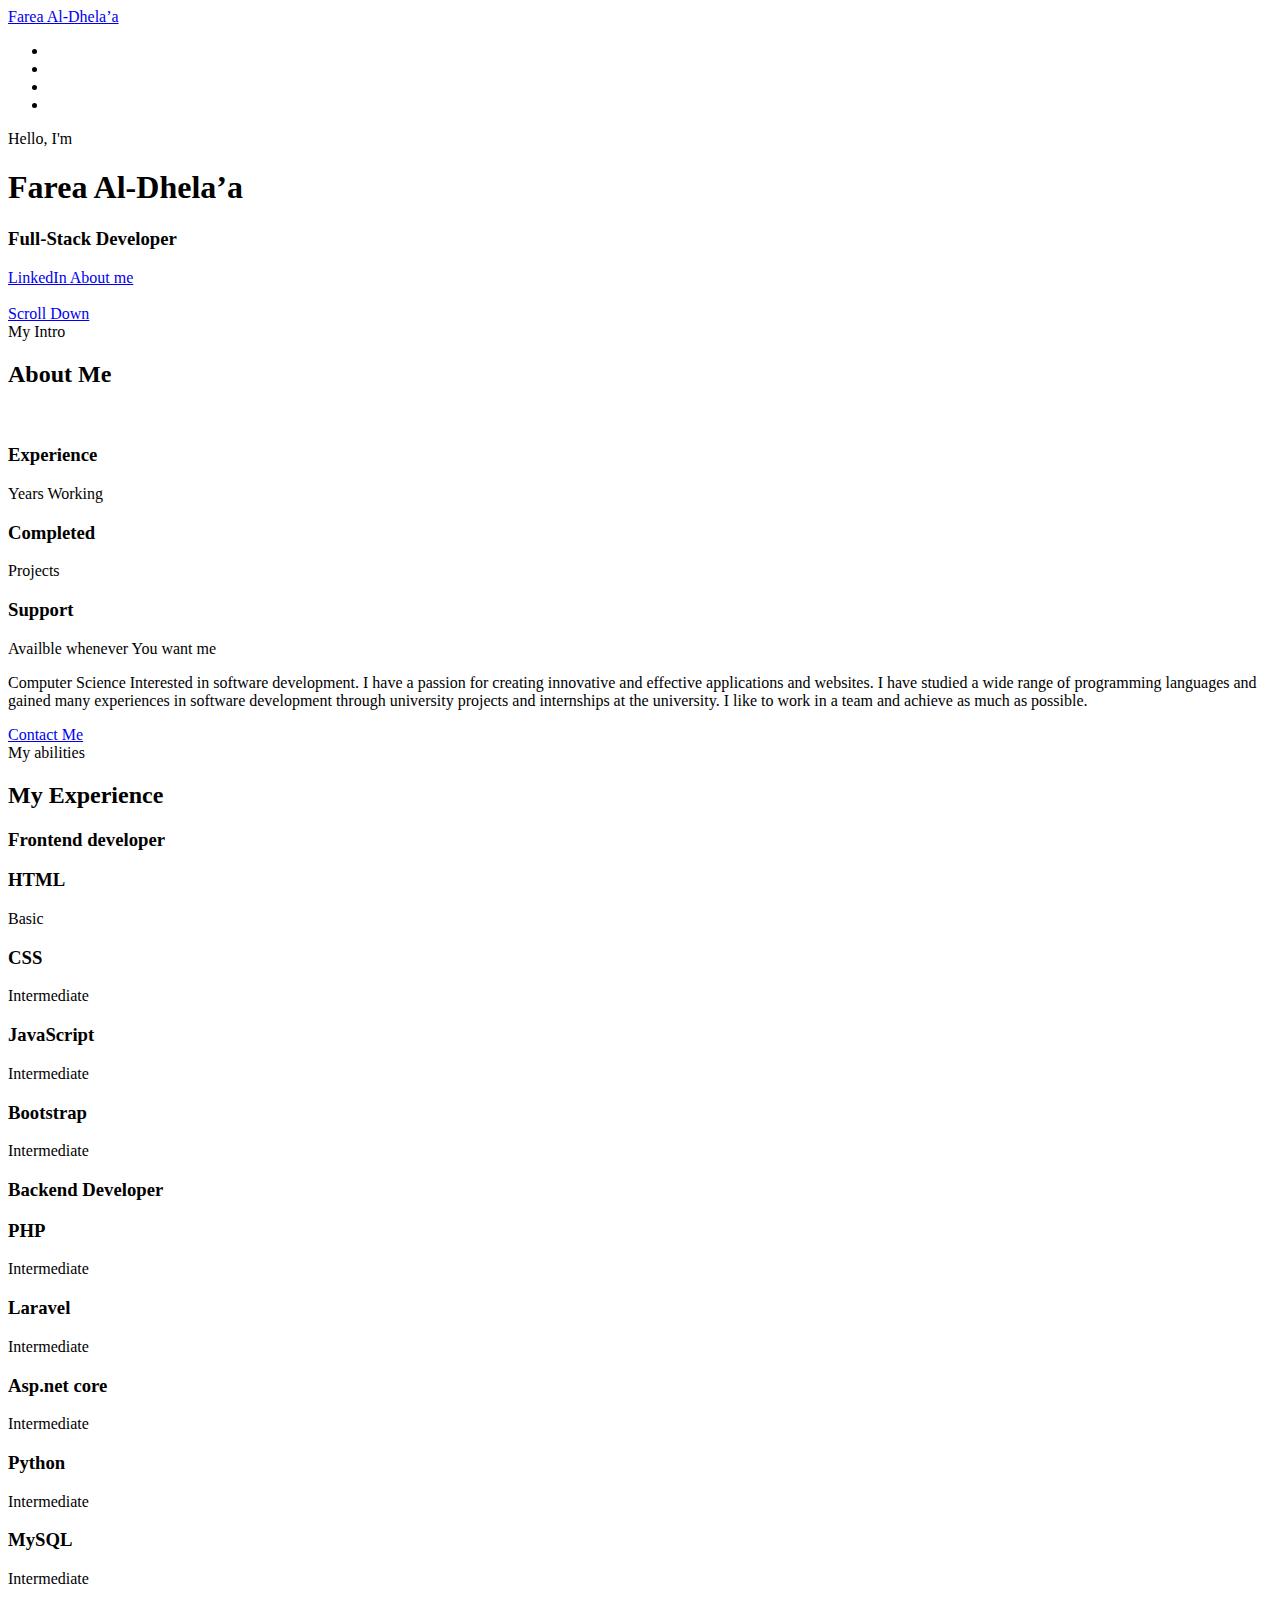
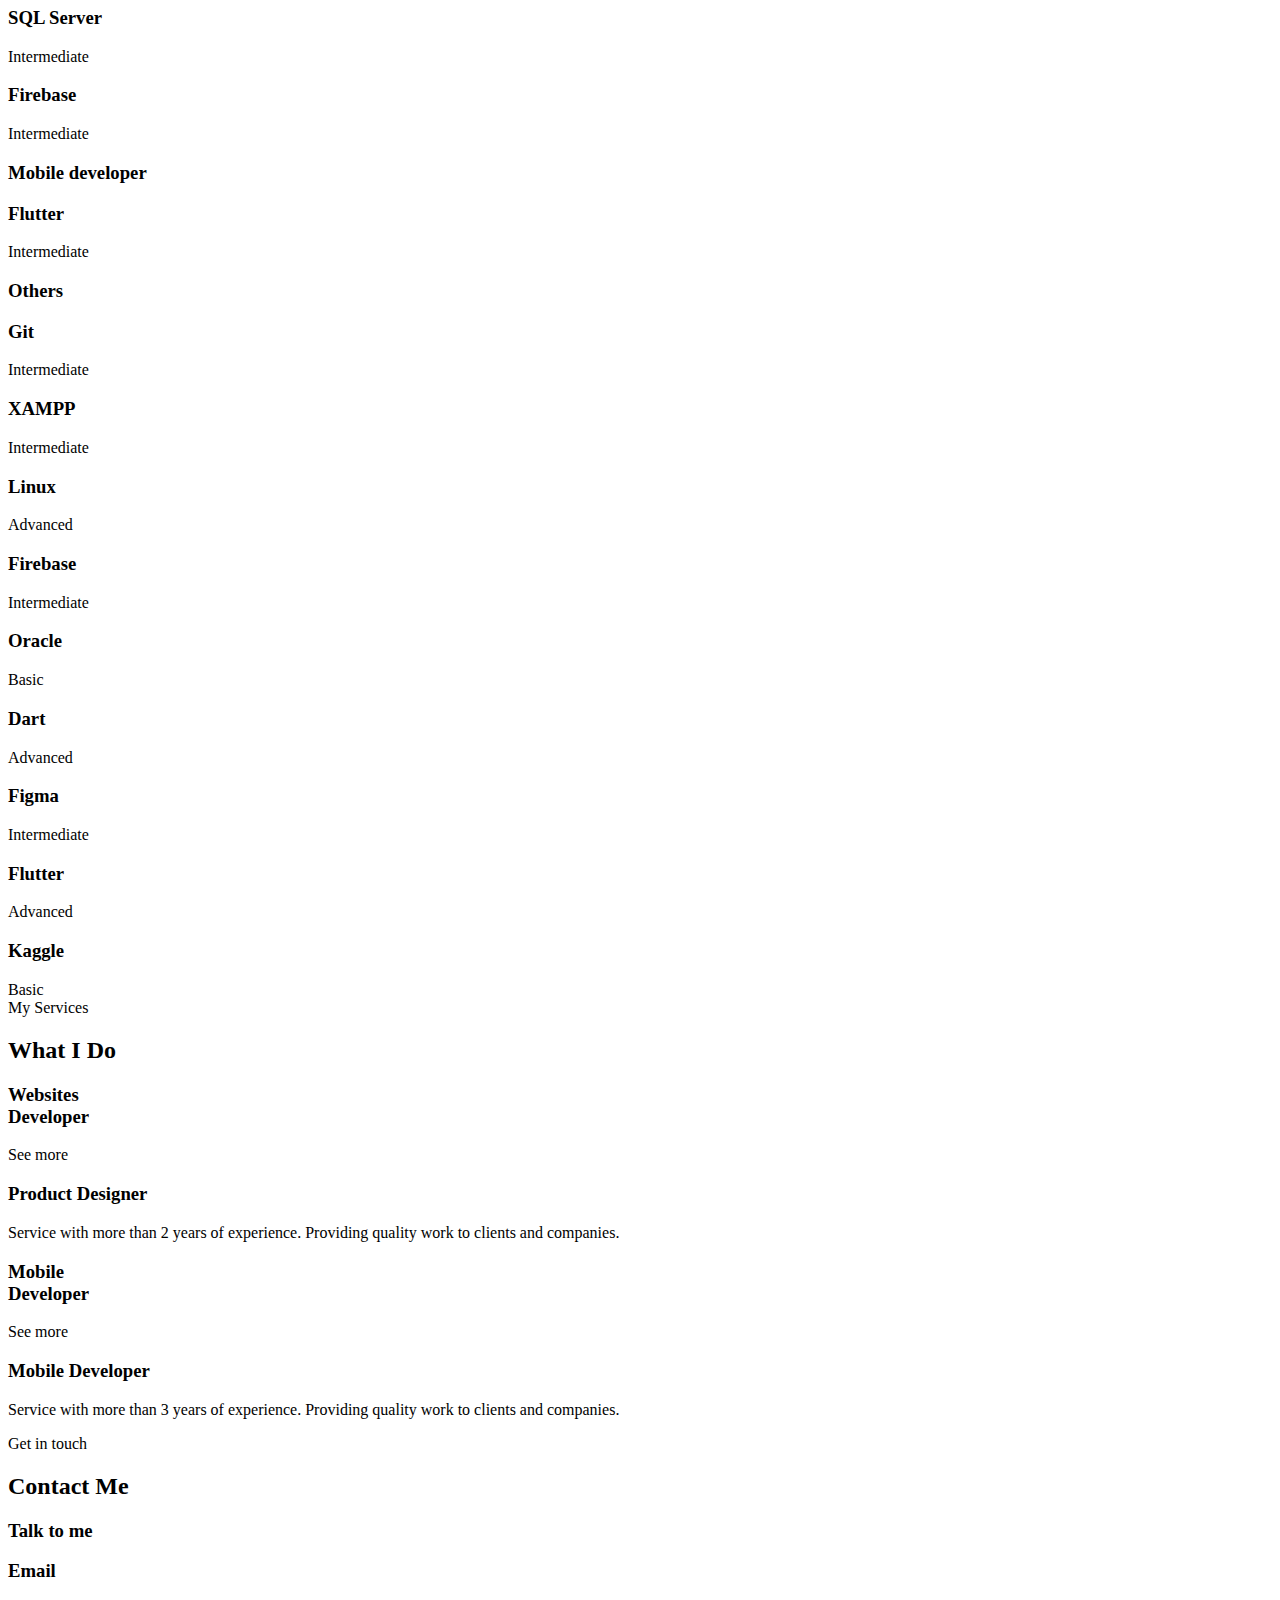
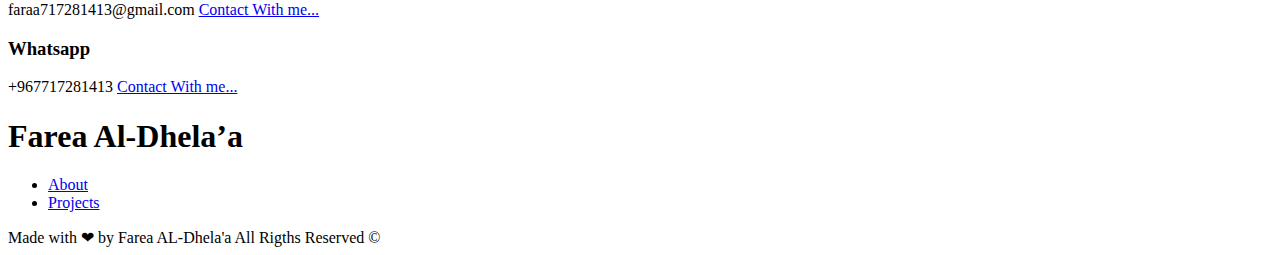
==== index.html @ 8889e4dc "first commit" ====
<!DOCTYPE html>
<html lang="en">

<head>
    <meta charset="UTF-8">
    <meta name="viewport" content="width=device-width, initial-scale=1.0">
    
    <!--=============== FAVICON ===============-->
    <link rel="shortcut icon" href="assets/img/favicon.png" type="image/x-icon">
    
    <!--=============== BOXICONS ===============-->
    <link href="assets/css/boxicons.min.css" rel="stylesheet">
    
    <!--=============== SWIPER CSS ===============-->
    <link rel="stylesheet" href="assets/css/swiper-bundle.min.css">
    
    <!--=============== CSS ===============-->
    <link rel="stylesheet" href="assets/css/styles.css">
    <link rel="stylesheet" href="assets/css/styles.css">    

    <title> Farea Al-Dhela’agit pull origin main
 </title>

</head>

<body>
    <!--=============== HEADER ===============-->
    <header class="header" id="header">
        <nav class="nav container">
            <a href="#" class="nav__logo">Farea Al-Dhela’a</a>

            <div class="nav__menu">
                <ul class="nav__list">
                    <li class="nav__item">
                        <a href="#home" class="nav__link active-link">
                            <i class='bx bx-home-alt nav__icon'></i>
                        </a>
                    </li>

                    <li class="nav__item">
                        <a href="#about" class="nav__link">
                            <i class='bx bx-user nav__icon'></i>
                        </a>
                    </li>

                    <li class="nav__item">
                        <a href="#skills" class="nav__link">
                            <i class='bx bx-book nav__icon'></i>
                        </a>
                    </li>

                    <li class="nav__item">
                        <a href="#contact" class="nav__link">
                            <i class='bx bx-message-square-detail nav__icon'></i>
                        </a>
                    </li>
                </ul>
            </div>

            <!-- Theme change button -->
            <i class='bx bx-moon change-theme' id="theme-button"></i>
        </nav>
    </header>

    <!--=============== MAIN ===============-->
    <main class="main">
        <!--=============== HOME ===============-->
        <section class="home section" id="home">
            <div class="home__container container grid">
                <div class="home__data">
                    <span class="home__greeting">Hello, I'm</span>
                    <h1 class="home__name">Farea Al-Dhela’a</h1>
                    <h3 class="home__education"> Full-Stack Developer</h3>

                    <div class="home__buttons">
                        <!-- Insert your CV -->
                        <a LinkedIn=a href="https://www.linkedin.com/in/ahmed-homishan" class="button button--ghost"><i
                                class='bx bxl-linkedin-square'></i>
                            LinkedIn
                        </a>
                        <a href="#about" class="button">About me</a>
                    </div>
                </div>

                <div class="home__handle">
                    <!-- Insert your image, according to the example size of the portfolio -->
                    <img src="assets/img/profile.png" alt="" class="home__img">
                </div>

                <div class="home__social">


                    <a href="https://x.com/Yemen_CodeCraft" target="_blank" class="home__social-link">
                        <i class='bx bxl-twitter'></i>
                    </a>

                    <a href="https://github.com/YemenCodeCraft" target="_blank" class="home__social-link">
                        <i class='bx bxl-github'></i>
                    </a>

                    <a href="https://www.linkedin.com/in/farea-al-dhela-a-9624b431a/" target="_blank" class="home__social-link">
                        <i class='bx bxl-linkedin-square'></i>
                    </a>

                  
                </div>

                <a href="#about" class="home__scroll">
                    <i class='bx bx-mouse home__scroll-icon'></i>
                    <span class="home__scroll-name">Scroll Down</span>
                </a>
            </div>
        </section>

        <!--=============== ABOUT ===============-->
        <section class="about section" id="about">
            <span class="section__subtitle">My Intro</span>
            <h2 class="section__title">About Me</h2>

            <div class="about__container container grid">
                <img src="assets/img/about.jpg" alt="" class="about__img">

                <div class="about__data">
                    <div class="about__info">
                        <div class="about__box">
                            <i class='bx bx-award about__icon'></i>
                            <h3 class="about__title">Experience</h3>
                            <span class="about__subtitle">Years Working</span>
                        </div>

                        <div class="about__box">
                            <i class='bx bx-briefcase-alt about__icon'></i>
                            <h3 class="about__title">Completed</h3>
                            <span class="about__subtitle"> Projects</span>
                        </div>

                        <div class="about__box">
                            <i class='bx bx-support about__icon'></i>
                            <h3 class="about__title">Support</h3>
                            <span class="about__subtitle">Availble whenever You want me</span>
                        </div>
                    </div>

                    <p class="about__description">Computer Science Interested in software development. I have a passion for creating
                        innovative and effective applications and websites. I have studied a wide range of
                        programming languages and gained many experiences in software development through
                        university projects and internships at the university. I like to work in a team and achieve as
                        much as possible.</p>

                    <a href="#contact" class="button">Contact Me</a>
                </div>
            </div>
        </section>

        <!--=============== SKILLS ===============-->
        <section class="skills section" id="skills">
            <span class="section__subtitle">My abilities</span>
            <h2 class="section__title">My Experience</h2>

            <div class="skills__container container grid">
                <div class="skills__content">
                    <h3 class="skills__title">Frontend developer</h3>

                    <div class="skills__box">
                        <div class="skills__group">
                            <div class="skills__data">
                                <i class='bx bxs-badge-check'></i>

                                <div>
                                    <h3 class="skills__name">HTML</h3>
                                    <span class="skills__level">Basic</span>
                                </div>
                            </div>

                            <div class="skills__data">
                                <i class='bx bxs-badge-check'></i>

                                <div>
                                    <h3 class="skills__name">CSS</h3>
                                    <span class="skills__level">Intermediate</span>
                                </div>
                            </div>

                            <div class="skills__data">
                                <i class='bx bxs-badge-check'></i>

                                <div>
                                    <h3 class="skills__name">JavaScript</h3>
                                    <span class="skills__level">Intermediate</span>
                                </div>
                            </div>
                        </div>

                        <div class="skills__group">
                            <div class="skills__data">
                                <i class='bx bxs-badge-check'></i>

                                <div>
                                    <h3 class="skills__name">Bootstrap</h3>
                                    <span class="skills__level">Intermediate</span>
                                </div>
                            </div>



                        </div>
                    </div>
                </div>

                <div class="skills__content">
                    <h3 class="skills__title">Backend Developer</h3>

                    <div class="skills__box">
                        <div class="skills__group">
                            <div class="skills__data">
                                <i class='bx bxs-badge-check'></i>

                                <div>
                                    <h3 class="skills__name">PHP</h3>
                                    <span class="skills__level">Intermediate</span>
                                </div>
                            </div>

                            <div class="skills__data">
                                <i class='bx bxs-badge-check'></i>

                                <div>
                                    <h3 class="skills__name">Laravel</h3>
                                    <span class="skills__level">Intermediate</span>
                                </div>
                            </div>

                            <div class="skills__data">
                                <i class='bx bxs-badge-check'></i>

                                <div>
                                    <h3 class="skills__name">Asp.net core</h3>
                                    <span class="skills__level">Intermediate</span>
                                </div>
                            </div>

                            <div class="skills__data">
                                <i class='bx bxs-badge-check'></i>

                                <div>
                                    <h3 class="skills__name">Python</h3>
                                    <span class="skills__level">Intermediate</span>
                                </div>
                            </div>
                        </div>

                        <div class="skills__group">
                            <div class="skills__data">
                                <i class='bx bxs-badge-check'></i>

                                <div>
                                    <h3 class="skills__name">MySQL</h3>
                                    <span class="skills__level">Intermediate</span>
                                </div>
                            </div>

                            <div class="skills__data">
                                <i class='bx bxs-badge-check'></i>

                                <div>
                                    <h3 class="skills__name">SQL Server</h3>
                                    <span class="skills__level">Intermediate</span>
                                </div>
                            </div>

                            <div class="skills__data">
                                <i class='bx bxs-badge-check'></i>

                                <div>
                                    <h3 class="skills__name">Firebase</h3>
                                    <span class="skills__level">Intermediate</span>
                                </div>
                            </div>
                        </div>
                    </div>
                </div>

                <div class="skills__content">
                    <h3 class="skills__title">Mobile developer</h3>

                    <div class="skills__box">
                        <div class="skills__group">
                            <div class="skills__data">
                                <i class='bx bxs-badge-check'></i>

                                <div>
                                    <h3 class="skills__name">Flutter</h3>
                                    <span class="skills__level">Intermediate</span>
                                </div>
                            </div>
                        </div>

                    </div>
                </div>
                
             


                <div class="skills__content">
                    <h3 class="skills__title">Others</h3>
                
                    <div class="skills__box">
                        <div class="skills__group">
                            <div class="skills__data">
                                <i class='bx bxs-badge-check'></i>
                                <div>
                                    <h3 class="skills__name">Git</h3>
                                    <span class="skills__level">Intermediate</span>
                                </div>
                            </div>
                
                            <div class="skills__data">
                                <i class='bx bxs-badge-check'></i>
                                <div>
                                    <h3 class="skills__name">XAMPP</h3>
                                    <span class="skills__level">Intermediate</span>
                                </div>
                            </div>
                
                            <div class="skills__data">
                                <i class='bx bxs-badge-check'></i>
                                <div>
                                    <h3 class="skills__name">Linux</h3>
                                    <span class="skills__level">Advanced</span>
                                </div>
                            </div>
                
                            <div class="skills__data">
                                <i class='bx bxs-badge-check'></i>
                                <div>
                                    <h3 class="skills__name">Firebase</h3>
                                    <span class="skills__level">Intermediate</span>
                                </div>
                            </div>
                        </div>
                
                        <div class="skills__group">
                            <div class="skills__data">
                                <i class='bx bxs-badge-check'></i>
                                <div>
                                    <h3 class="skills__name">Oracle</h3>
                                    <span class="skills__level">Basic</span>
                                </div>
                            </div>
                
                            <div class="skills__data">
                                <i class='bx bxs-badge-check'></i>
                                <div>
                                    <h3 class="skills__name">Dart</h3>
                                    <span class="skills__level">Advanced</span>
                                </div>
                            </div>
                
                            <div class="skills__data">
                                <i class='bx bxs-badge-check'></i>
                                <div>
                                    <h3 class="skills__name">Figma</h3>
                                    <span class="skills__level">Intermediate</span>
                                </div>
                            </div>
                
                            <div class="skills__data">
                                <i class='bx bxs-badge-check'></i>
                                <div>
                                    <h3 class="skills__name">Flutter</h3>
                                    <span class="skills__level">Advanced</span>
                                </div>
                            </div>
                
                            <div class="skills__data">
                                <i class='bx bxs-badge-check'></i>
                                <div>
                                    <h3 class="skills__name">Kaggle</h3>
                                    <span class="skills__level">Basic</span>
                                </div>
                            </div>
                        </div>
                    </div>
                </div>
                
                
            </div>
        </section>


        <!--=============== SERVICES ===============-->
        <section class="services section">
            <span class="section__subtitle">My Services</span>
            <h2 class="section__title">What I Do</h2>

            <div class="services__container container grid">
                <div class="services__card">
                    <h3 class="services__title">Websites <br> Developer</h3>

                    <span class="services__button">
                        See more <i class='bx bx-right-arrow-alt services__icon'></i>
                    </span>

                    <div class="services__modal">
                        <div class="services__modal-content">
                            <i class='bx bx-x services__modal-close'></i>

                            <h3 class="services__modal-title">Product Designer</h3>
                            <p class="services__modal-description">
                                Service with more than 2 years of experience.
                                Providing quality work to clients and companies.
                            </p>

                        </div>
                    </div>
                </div>

                <div class="services__card">
                    <h3 class="services__title">Mobile <br> Developer</h3>

                    <span class="services__button">
                        See more <i class='bx bx-right-arrow-alt services__icon'></i>
                    </span>

                    <div class="services__modal">
                        <div class="services__modal-content">
                            <i class='bx bx-x services__modal-close'></i>

                            <h3 class="services__modal-title">Mobile Developer</h3>
                            <p class="services__modal-description">
                                Service with more than 3 years of experience.
                                Providing quality work to clients and companies.
                            </p>

                        </div>
                    </div>
                </div>


            </div>
        </section>


        <!--=============== CONTACT ===============-->
        <section class="contact section" id="contact">
            <span class="section__subtitle">Get in touch</span>
            <h2 class="section__title">Contact Me</h2>

            <div class="contact__container container grid">
                <div class="contact__content">
                    <h3 class="contact__title">Talk to me</h3>

                    <div class="contact__info">
                        <div class="contact__card">
                            <i class='bx bx-mail-send contact__card-icon'></i>
                            <h3 class="contact__card-title">Email</h3>
                            <span class="contact__card-data">faraa717281413@gmail.com</span>

                            <!-- Insert your original email -->
                            <a href="mailto:faraa717281413@gmail.com" target="_blank" class="contact__button">
                               Contact With me...<i class='bx bx-right-arrow-alt contact__button-icon'></i>
                            </a>
                        </div>

                        <div class="contact__card">
                            <i class='bx bxl-whatsapp contact__card-icon'></i>
                            <h3 class="contact__card-title">Whatsapp</h3>
                            <span class="contact__card-data">+967717281413</span>

                            <!-- Insert a real number plus country code -->
                            <a href="https://api.whatsapp.com/send?phone=+967717281413&text=Hello%2C%20more%20information%20!"
                                target="_blank" class="contact__button">
                               Contact With me...<i class='bx bx-right-arrow-alt contact__button-icon'></i>
                            </a>
                        </div>


                    </div>
                </div>

            </div>
        </section>
    </main>

    <!--=============== FOOTER ===============-->
    <footer class="footer">
        <div class="footer__container container">
            <h1 class="footer__title">Farea Al-Dhela’a</h1>

            <ul class="footer__list">
                <li>
                    <a href="#about" class="footer__link">About</a>
                </li>
                <li>
                    <a href="https://github.com/YemenCodeCraft" class="footer__link">Projects</a>
                </li>

            </ul>

            <ul class="footer__social">
                <a href="https://github.com/YemenCodeCraft" target="_blank" class="footer__social-link">
                    <i class='bx bxl-github'></i>
                </a>

                <a href="https://www.linkedin.com/in/%D9%81%D8%A7%D8%B1%D8%B9-%D8%A7%D9%84%D8%B6%D9%84%D8%A7%D8%B9-9624b431a/" target="_blank" class="footer__social-link">
                    <i class='bx bxl-linkedin-square'></i>
                </a>

                <a href="" target="_blank" class="footer__social-link">
                    <i class='bx bxl-twitter'></i>
                </a>

            </ul>

            <span class="footer__copy">
                Made with ❤ by Farea AL-Dhela'a
                All Rigths Reserved &#169;
            </span>
        </div>
    </footer>
    <!--=============== JAVASCRIPT ===============-->
<script src="assets/js/scrollreveal.min.js"></script>
<script src="assets/js/swiper-bundle.min.js"></script>
<script src="assets/js/mixitup.min.js"></script>
<script src="assets/js/main.js"></script>
</body>

</html>
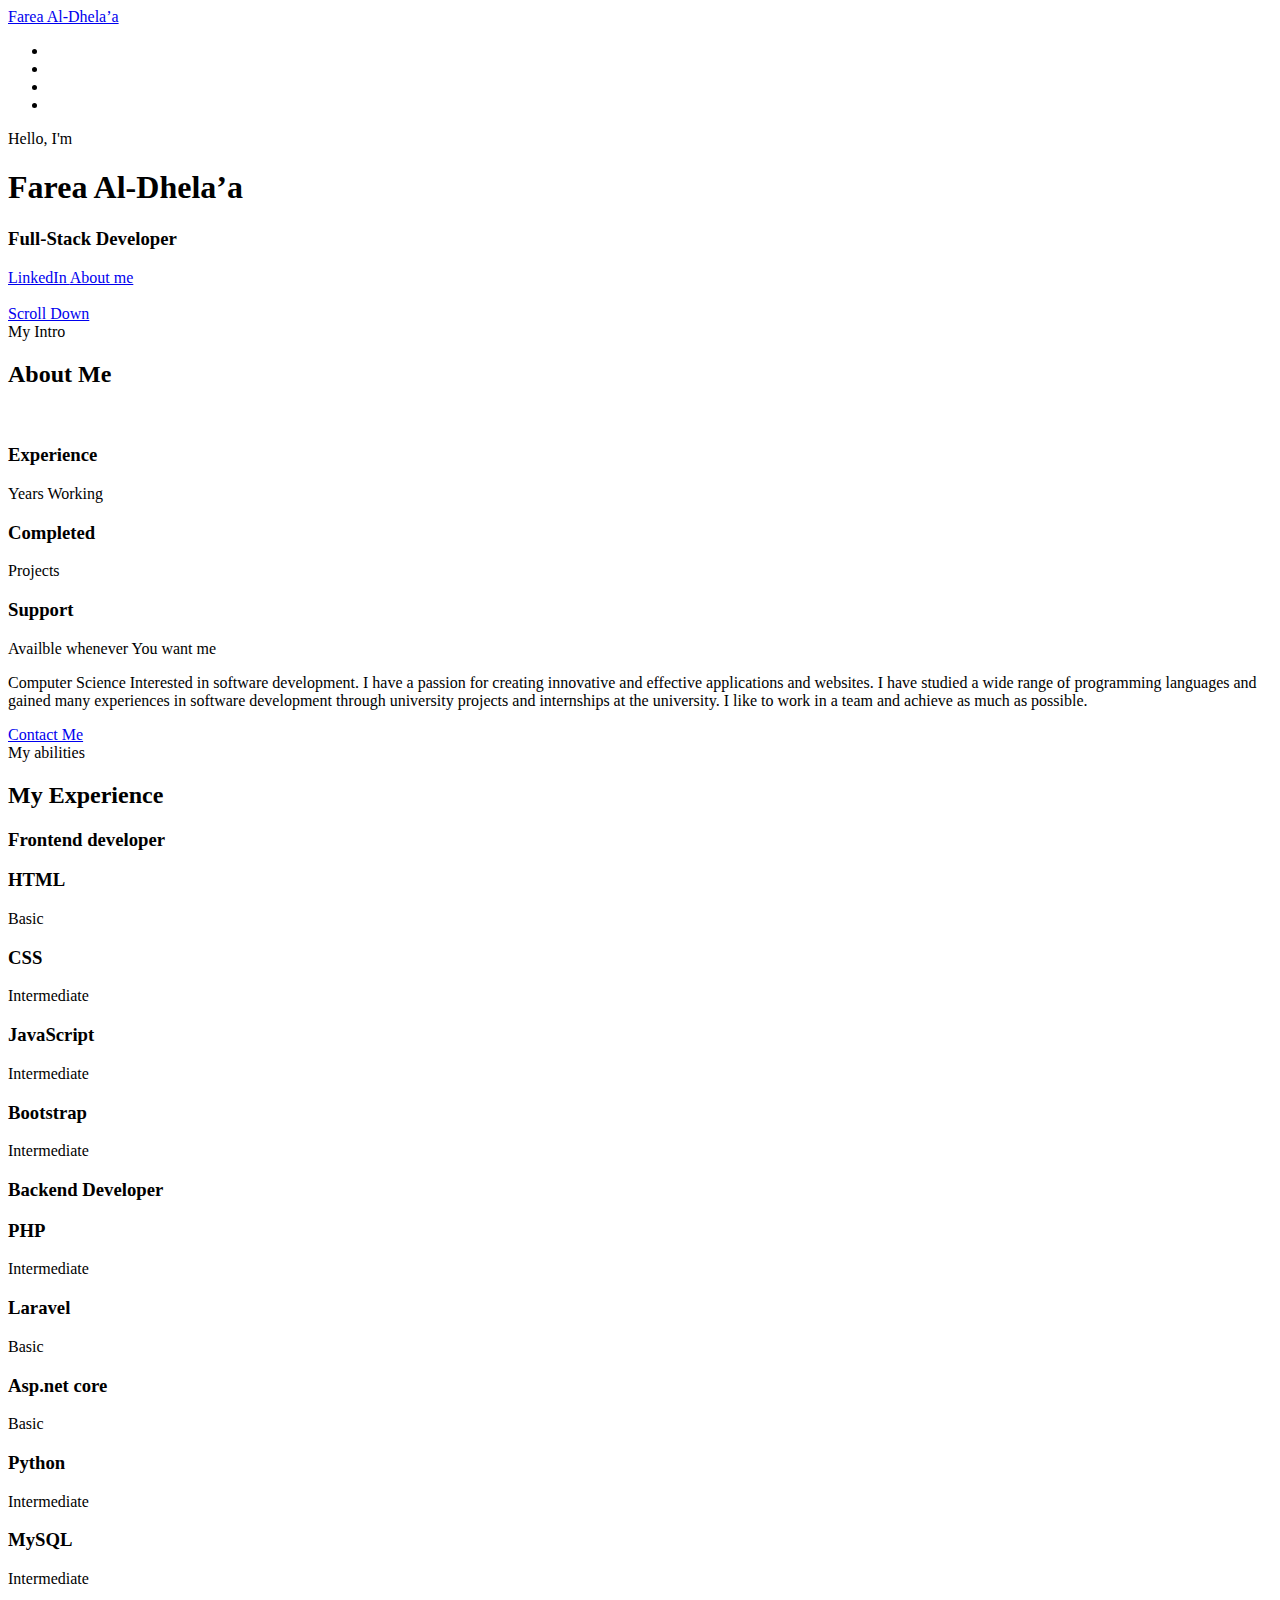
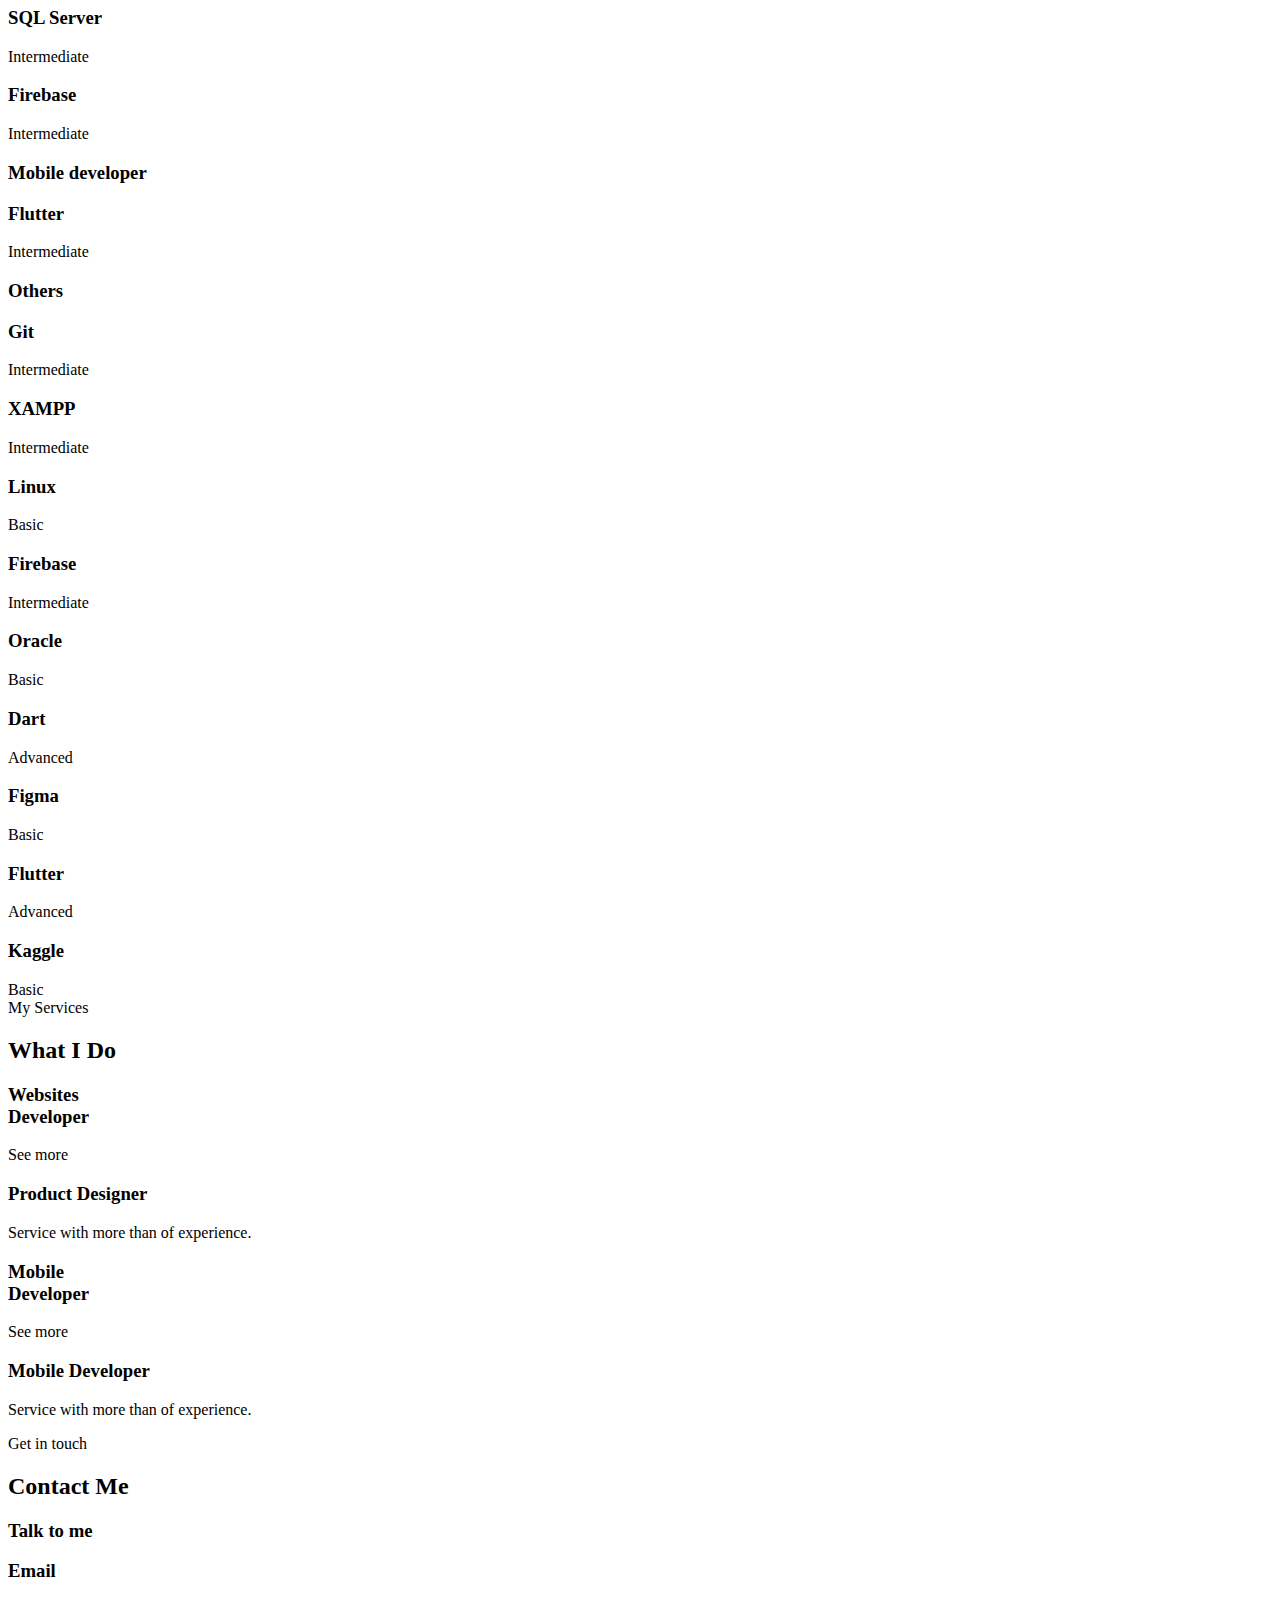
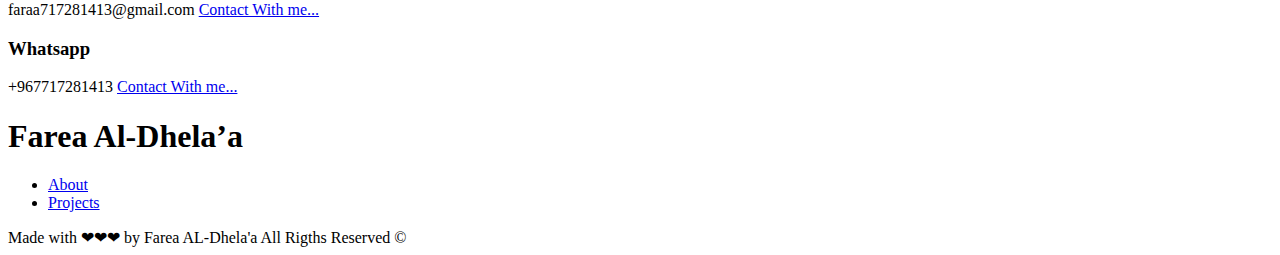
==== commit 76d9731f: "Update some works In My-CV" ====
--- a/index.html
+++ b/index.html
@@ -74,7 +74,7 @@
 
                     <div class="home__buttons">
                         <!-- Insert your CV -->
-                        <a LinkedIn=a href="https://www.linkedin.com/in/ahmed-homishan" class="button button--ghost"><i
+                        <a LinkedIn=a href="https://www.linkedin.com/in/farea-al-dhela-a-9624b431a/?utm_source=share&utm_campaign=share_via&utm_content=profile&utm_medium=android_app" class="button button--ghost"><i
                                 class='bx bxl-linkedin-square'></i>
                             LinkedIn
                         </a>
@@ -90,15 +90,15 @@
                 <div class="home__social">
 
 
-                    <a href="https://x.com/Yemen_CodeCraft" target="_blank" class="home__social-link">
+                    <a href="https://x.com/Flutter_Dev717?s=08" target="_blank" class="home__social-link">
                         <i class='bx bxl-twitter'></i>
                     </a>
 
-                    <a href="https://github.com/YemenCodeCraft" target="_blank" class="home__social-link">
+                    <a href="https://github.com/Farea-YCC" target="_blank" class="home__social-link">
                         <i class='bx bxl-github'></i>
                     </a>
 
-                    <a href="https://www.linkedin.com/in/farea-al-dhela-a-9624b431a/" target="_blank" class="home__social-link">
+                    <a href="https://www.linkedin.com/in/farea-al-dhela-a-9624b431a/?utm_source=share&utm_campaign=share_via&utm_content=profile&utm_medium=android_app" target="_blank" class="home__social-link">
                         <i class='bx bxl-linkedin-square'></i>
                     </a>
 
@@ -226,7 +226,7 @@
 
                                 <div>
                                     <h3 class="skills__name">Laravel</h3>
-                                    <span class="skills__level">Intermediate</span>
+                                    <span class="skills__level">Basic</span>
                                 </div>
                             </div>
 
@@ -235,7 +235,7 @@
 
                                 <div>
                                     <h3 class="skills__name">Asp.net core</h3>
-                                    <span class="skills__level">Intermediate</span>
+                                    <span class="skills__level">Basic</span>
                                 </div>
                             </div>
 
@@ -326,7 +326,7 @@
                                 <i class='bx bxs-badge-check'></i>
                                 <div>
                                     <h3 class="skills__name">Linux</h3>
-                                    <span class="skills__level">Advanced</span>
+                                    <span class="skills__level">Basic</span>
                                 </div>
                             </div>
                 
@@ -360,7 +360,7 @@
                                 <i class='bx bxs-badge-check'></i>
                                 <div>
                                     <h3 class="skills__name">Figma</h3>
-                                    <span class="skills__level">Intermediate</span>
+                                    <span class="skills__level">Basic</span>
                                 </div>
                             </div>
                 
@@ -407,8 +407,7 @@
 
                             <h3 class="services__modal-title">Product Designer</h3>
                             <p class="services__modal-description">
-                                Service with more than 2 years of experience.
-                                Providing quality work to clients and companies.
+                                Service with more than  of experience.
                             </p>
 
                         </div>
@@ -428,8 +427,7 @@
 
                             <h3 class="services__modal-title">Mobile Developer</h3>
                             <p class="services__modal-description">
-                                Service with more than 3 years of experience.
-                                Providing quality work to clients and companies.
+                                Service with more than  of experience.
                             </p>
 
                         </div>
@@ -492,28 +490,28 @@
                     <a href="#about" class="footer__link">About</a>
                 </li>
                 <li>
-                    <a href="https://github.com/YemenCodeCraft" class="footer__link">Projects</a>
+                    <a href="https://github.com/Farea-YCC" class="footer__link">Projects</a>
                 </li>
 
             </ul>
 
             <ul class="footer__social">
-                <a href="https://github.com/YemenCodeCraft" target="_blank" class="footer__social-link">
+                <a href="https://github.com/Farea-YCC" target="_blank" class="footer__social-link">
                     <i class='bx bxl-github'></i>
                 </a>
 
-                <a href="https://www.linkedin.com/in/%D9%81%D8%A7%D8%B1%D8%B9-%D8%A7%D9%84%D8%B6%D9%84%D8%A7%D8%B9-9624b431a/" target="_blank" class="footer__social-link">
+                <a href="https://www.linkedin.com/in/farea-al-dhela-a-9624b431a/?utm_source=share&utm_campaign=share_via&utm_content=profile&utm_medium=android_app" target="_blank" class="footer__social-link">
                     <i class='bx bxl-linkedin-square'></i>
                 </a>
 
-                <a href="" target="_blank" class="footer__social-link">
+                <a href="https://x.com/Flutter_Dev717?s=08" target="_blank" class="footer__social-link">
                     <i class='bx bxl-twitter'></i>
                 </a>
 
             </ul>
 
             <span class="footer__copy">
-                Made with ❤ by Farea AL-Dhela'a
+                Made with ❤❤❤ by Farea AL-Dhela'a
                 All Rigths Reserved &#169;
             </span>
         </div>
@@ -525,4 +523,4 @@
 <script src="assets/js/main.js"></script>
 </body>
 
-</html>+</html>
